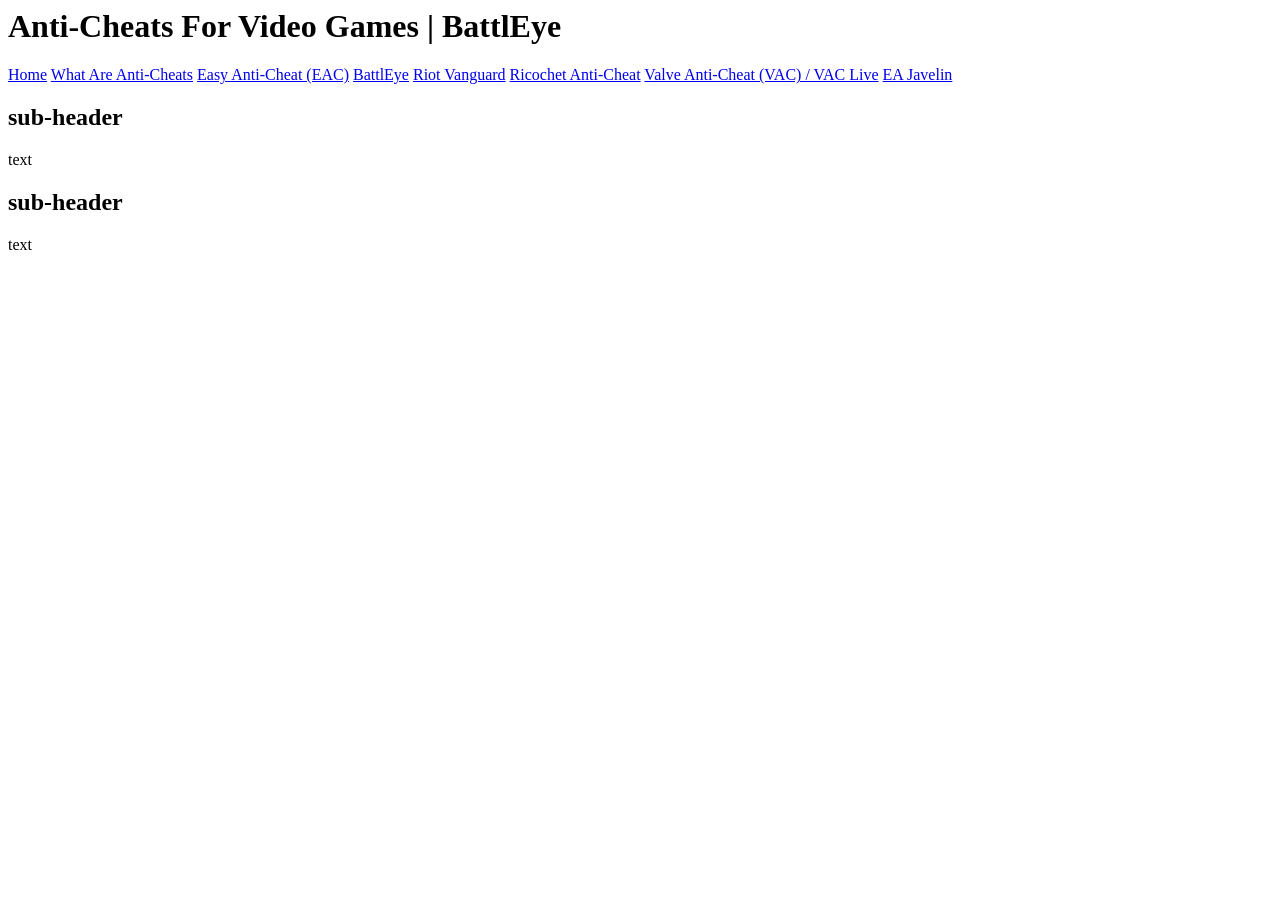
==== battleye/index.html @ 718cdc69 "pages created and linked for each tab" ====
<html lang="en">
<head>
    <meta charset="UTF-8">
    <meta name="viewport" content="width=device-width, initial-scale=1.0">
    <link rel="stylesheet" href="styles.css">
    <title>CSCI364 Unessay - Anti-Cheats</title>
</head>
<body>
    <header>
        <h1>Anti-Cheats For Video Games | BattlEye</h1>
        <nav>
            <a href="/index.html">Home</a>
            <a href="/what-are-anticheats/index.html">What Are Anti-Cheats</a>
            <a href="/easy-anticheat/index.html">Easy Anti-Cheat (EAC)</a>
            <a href="/battleye/index.html">BattlEye</a>
            <a href="/riot-vanguard/index.html">Riot Vanguard</a>
            <a href="/ricochet-anticheat/index.html">Ricochet Anti-Cheat</a>
            <a href="/valve-anticheat/index.html">Valve Anti-Cheat (VAC) / VAC Live</a>
            <a href="/ea-javelin/index.html">EA Javelin</a>
        </nav>
    </header>
    <main>
        <section>
            <h2>sub-header</h2>
            <p>text</p>
        </section>

        <section>
            <h2>sub-header</h2>
            <p>text</p>
        </section>
    </main>
</body>
</html>
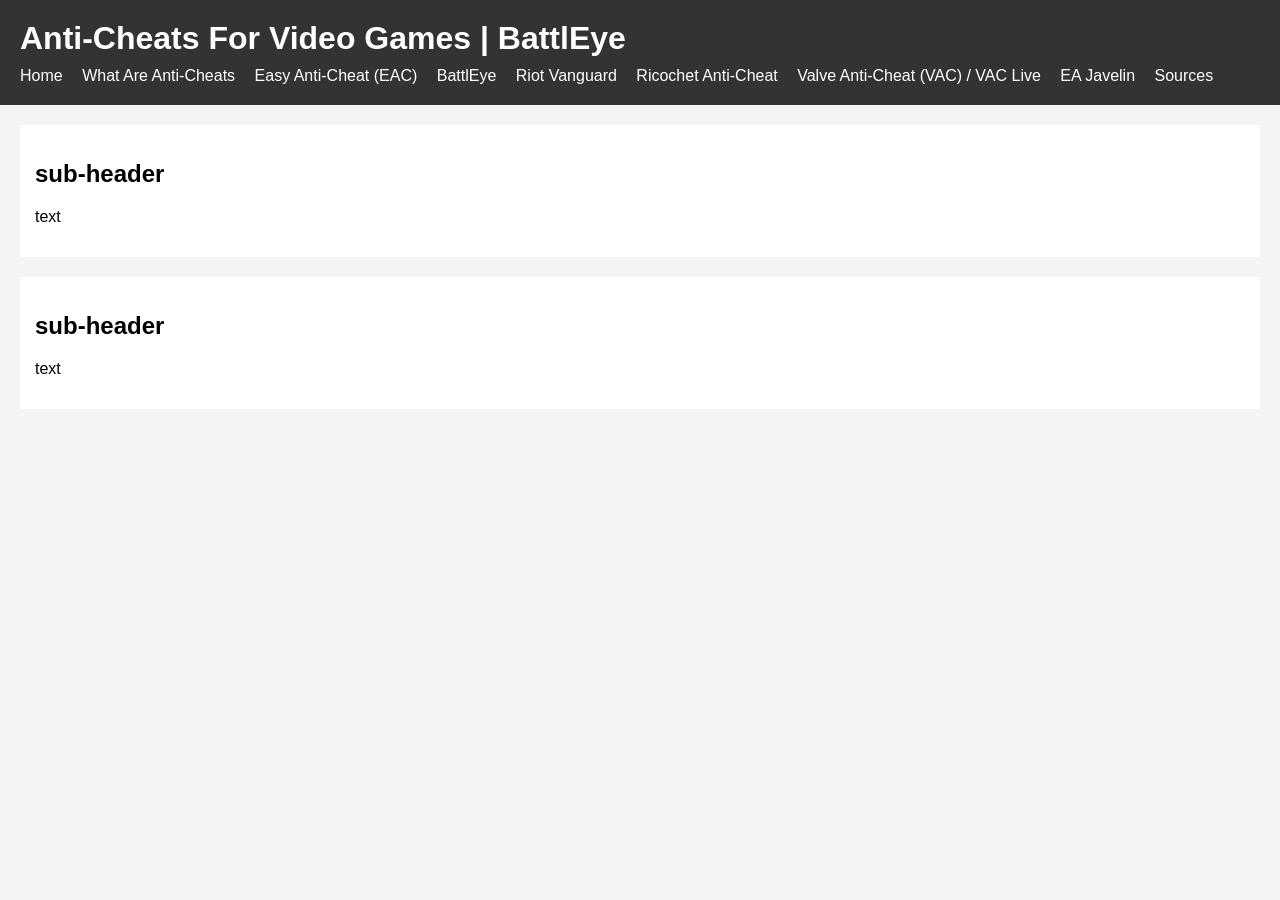
==== commit 2117fda9: "fix linking" ====
--- a/battleye/index.html
+++ b/battleye/index.html
@@ -9,14 +9,15 @@
     <header>
         <h1>Anti-Cheats For Video Games | BattlEye</h1>
         <nav>
-            <a href="/index.html">Home</a>
-            <a href="/what-are-anticheats/index.html">What Are Anti-Cheats</a>
-            <a href="/easy-anticheat/index.html">Easy Anti-Cheat (EAC)</a>
-            <a href="/battleye/index.html">BattlEye</a>
-            <a href="/riot-vanguard/index.html">Riot Vanguard</a>
-            <a href="/ricochet-anticheat/index.html">Ricochet Anti-Cheat</a>
-            <a href="/valve-anticheat/index.html">Valve Anti-Cheat (VAC) / VAC Live</a>
-            <a href="/ea-javelin/index.html">EA Javelin</a>
+            <a href="index.html">Home</a>
+            <a href="what-are-anticheats/index.html">What Are Anti-Cheats</a>
+            <a href="easy-anticheat/index.html">Easy Anti-Cheat (EAC)</a>
+            <a href="battleye/index.html">BattlEye</a>
+            <a href="riot-vanguard/index.html">Riot Vanguard</a>
+            <a href="ricochet-anticheat/index.html">Ricochet Anti-Cheat</a>
+            <a href="valve-anticheat/index.html">Valve Anti-Cheat (VAC) / VAC Live</a>
+            <a href="ea-javelin/index.html">EA Javelin</a>
+            <a href="sources/index.html">Sources</a>
         </nav>
     </header>
     <main>
--- a/battleye/styles.css
+++ b/battleye/styles.css
@@ -0,0 +1,35 @@
+body {
+    margin: 0;
+    font-family: Arial, Helvetica, sans-serif;
+    background-color: #f4f4f4;
+}
+
+header {
+    background-color: #333;
+    color: white;
+    padding: 20px;
+}
+
+header h1 {
+    margin: 0;
+}
+
+nav {
+    margin-top: 10px;
+}
+
+nav a {
+    color: white;
+    text-decoration: none;
+    margin-right: 15px;
+}
+
+main {
+    padding: 20px;
+}
+
+section {
+    background-color: white;
+    padding: 15px;
+    margin-bottom: 20px;
+}
